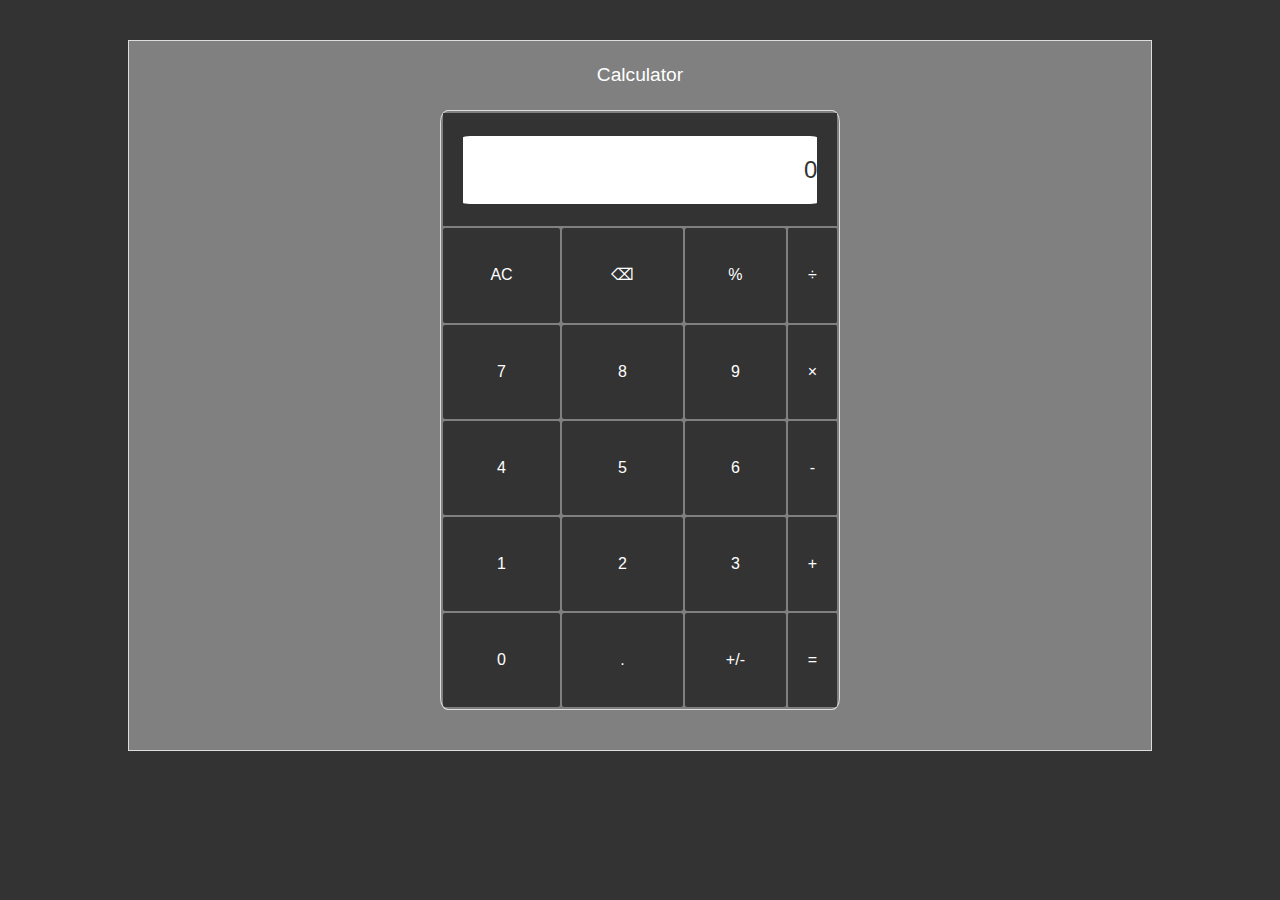
==== Calculator/Calculator.html @ d6988d82 "added functionality to the calculator" ====
<!DOCTYPE html>
<html lang="en">

<head>
    <meta charset="UTF-8" />
    <meta name="viewport" content="width=device-width, initial-scale=1.0" />
    <title>Calculator</title>
    <link rel="stylesheet" href="Calculator.css" />
</head>
<body>
    <div class="container" id="container">
        <header class="header">
            <h1>Calculator</h1>
        </header>
            <table class="calculator" id="calculator">
                <tr class="result">
                    <td colspan="4">
                        <input type="text" id="result" value="0">
                    </td>
                </tr>
                <tr class="first-row">
                    <td><button id="clear">AC</button></td>
                    <td><button id="backspace">⌫</button></td>
                    <td><button id="percentage" class=".operator">%</button></td>
                    <td><button id="divide" class=".operator">÷</button></td>
                    </tr>
                    <tr class="second-row">
                        <td><button id="7" class=".number">7</button></td>
                        <td><button id="8" class=".number">8</button></td>
                        <td><button id="9" class=".number">9</button></td>
                        <td><button id="multiply" class=".operator">×</button></td>
                    </tr>
                    <tr class="third-row">
                        <td><button id="4" class=".number">4</button></td>
                        <td><button id="5" class=".number">5</button></td>
                        <td><button id="6" class=".number">6</button></td>
                        <td><button id="subtract" class=".operator">-</button></td>
                    </tr>
                    <tr class="fourth-row">
                        <td><button id="1" class=".number">1</button></td>
                        <td><button id="2" class=".number">2</button></td>
                        <td><button id="3" class=".number">3</button></td>
                        <td><button id="add" class=".operator">+</button></td>
                    </tr>
                    <tr class="last-row">
                        <td><button id="0" class=".number">0</button></td>
                        <td><button id="decimal">.</button></td>
                        <td><button id="sign">+/-</button></td>
                        <td colspan="2"><button id="equals">=</button></td>
                    </tr>
            </table>
    </div>
    </div>
    <script src="Calculator.js"></script>
</body>

</html>
---- Calculator/Calculator.css ----
/* Modified CSS Reset */
@import "modern-normalize";

/* Global Styles */
:root {
  line-height: 1.5;
}

/* Box-sizing */
*,
*::before,
*::after {
  box-sizing: border-box;
}

/* Reset Margin and Padding */
* {
  margin: 0;
  padding: 0;
}

/* Typography */
body {
  line-height: 1.5;
  -webkit-font-smoothing: antialiased;
}

/* Media Defaults */
img,
picture,
video,
canvas,
svg {
  display: block;
  max-width: 100%;
}

img {
  max-inline-size: 100%;
}

/* Form Elements */
input,
button,
textarea,
select {
  font: inherit;
}

/* Text Overflow */
p,
h1,
h2,
h3,
h4,
h5,
h6 {
  overflow-wrap: break-word;
  font-size: inherit;
  font-weight: inherit;
}

/* Reset Margins */
h1,
h2,
h3,
h4,
h5,
figure,
p,
ol,
ul {
  margin: 0;
}

ol[role="list"],
ul[role="list"] {
  list-style: none;
  padding-inline: 0;
}

/* Root Stacking Context */
#root,
#__next {
  isolation: isolate;
}

/* Body Styling */
body {
  font-family: -apple-system, BlinkMacSystemFont, "Segoe UI", Roboto, Oxygen,
    Ubuntu, Cantarell, "Open Sans", "Helvetica Neue", sans-serif;
  background-color: #333;
  margin:0;
  padding:0;
}
.container {
  width:80%;
  height:80%;
  margin: 40px auto;
  padding: 20px;
  background-color: #808080;
  border: 1px solid #ddd;
}
.header{
  background-color: #808080;
  color: #fff;
  text-align: center;
  font-size: 1.2rem;
  font-weight: lighter;
}
.calculator{
  border: 1px solid #ddd;
  background-color: #808080;
  width: 400px;
  height:600px;
  border-radius: 2%;
  margin: 20px auto;
  box-shadow: 0 2px 4px rgba(0, 0, 20%, 0.5);
}
.result{
  background-color: #333;
  text-align: center;
}
.result #result{
  color: #333;
  font-size: 1.5rem;
  border: none;
  border-radius: 2%;
  width: 90%;
  height: 60%;
  text-align: right;
  margin-bottom: 1px solid;
}
button{
  width: 100%;
  height: 100%;
  border: none;
  border-radius: 2%;
  background-color: #333;
  color: #fff;
  font-size: 1rem;
  font-weight: lighter;
  cursor: pointer;
}
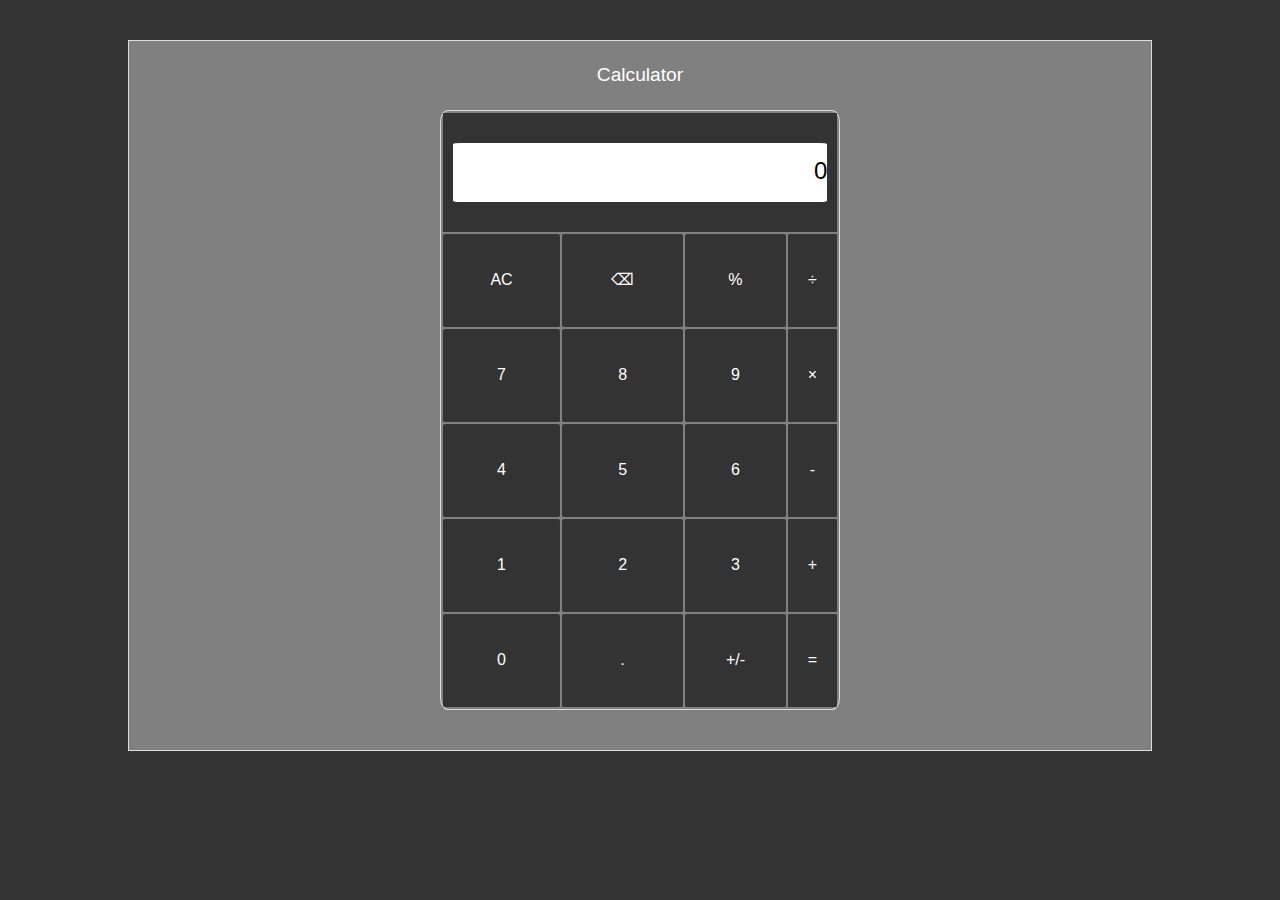
==== commit a94db301: "added p element for the result; added jasmine test to check the responsiveness of button" ====
--- a/Calculator/Calculator.html
+++ b/Calculator/Calculator.html
@@ -15,7 +15,7 @@
             <table class="calculator" id="calculator">
                 <tr class="result">
                     <td colspan="4">
-                        <input type="text" id="result" value="0">
+                        <p id="result">0</p>
                     </td>
                 </tr>
                 <tr class="first-row">
--- a/Calculator/Calculator.css
+++ b/Calculator/Calculator.css
@@ -119,18 +119,24 @@
 }
 .result{
   background-color: #333;
-  text-align: center;
+  border-radius: 2%;
+  margin-bottom: 1px solid;
+  width:70%;
+  height:20%
 }
-.result #result{
-  color: #333;
+
+.result p{
+  background-color: #fff;
   font-size: 1.5rem;
-  border: none;
   border-radius: 2%;
-  width: 90%;
-  height: 60%;
-  text-align: right;
-  margin-bottom: 1px solid;
-}
+  width: 95%;
+  height: 50%;
+  text-align:right;
+  margin-right: 10px;
+  margin-left: 10px;
+  padding-top: 10px;
+
+} 
 button{
   width: 100%;
   height: 100%;
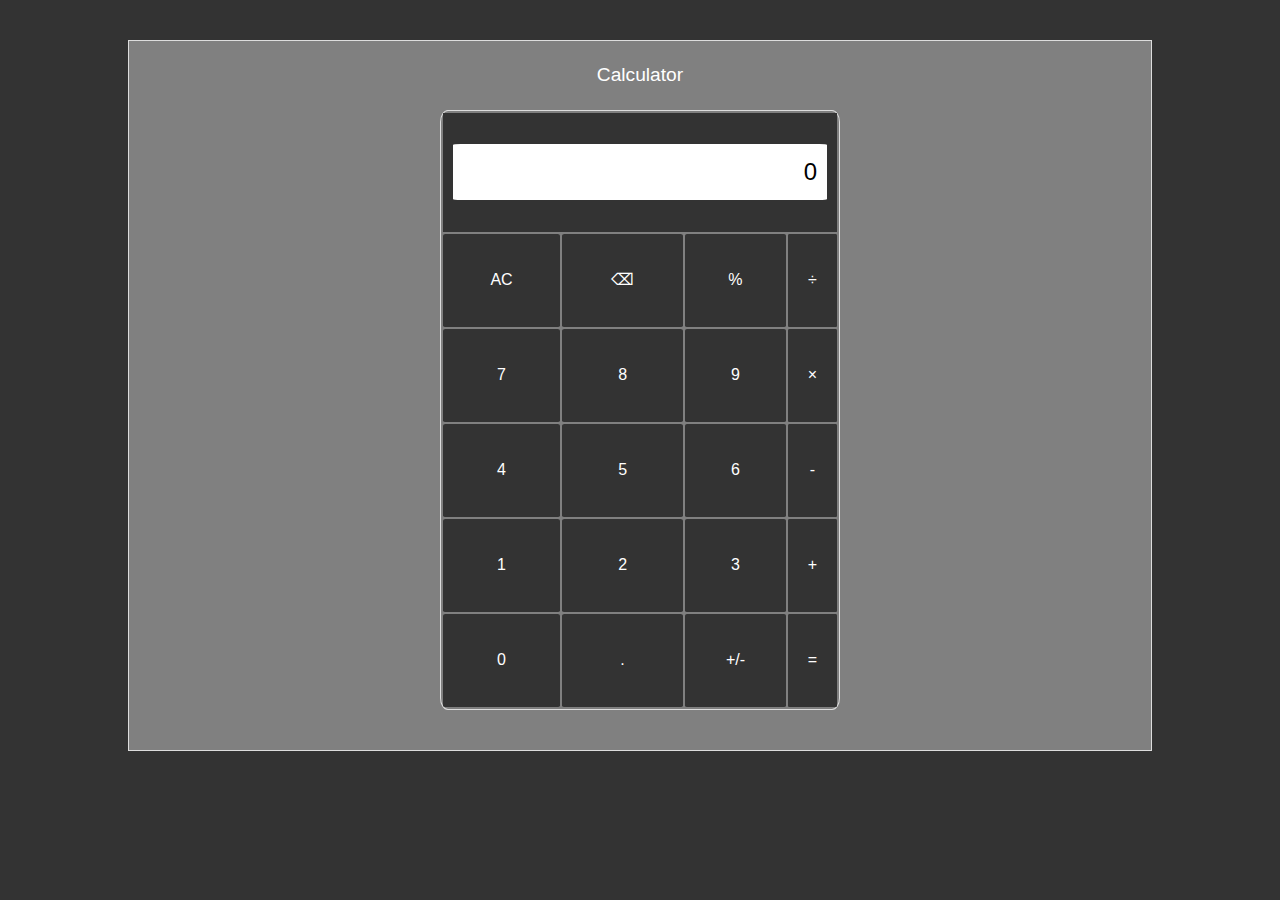
==== commit 1c4d0899: "added flex to the result window; overflow to clip the overflow of content out of the window; correct" ====
--- a/Calculator/Calculator.html
+++ b/Calculator/Calculator.html
@@ -12,46 +12,44 @@
         <header class="header">
             <h1>Calculator</h1>
         </header>
-            <table class="calculator" id="calculator">
-                <tr class="result">
-                    <td colspan="4">
-                        <p id="result">0</p>
-                    </td>
-                </tr>
-                <tr class="first-row">
-                    <td><button id="clear">AC</button></td>
-                    <td><button id="backspace">⌫</button></td>
-                    <td><button id="percentage" class=".operator">%</button></td>
-                    <td><button id="divide" class=".operator">÷</button></td>
-                    </tr>
-                    <tr class="second-row">
-                        <td><button id="7" class=".number">7</button></td>
-                        <td><button id="8" class=".number">8</button></td>
-                        <td><button id="9" class=".number">9</button></td>
-                        <td><button id="multiply" class=".operator">×</button></td>
-                    </tr>
-                    <tr class="third-row">
-                        <td><button id="4" class=".number">4</button></td>
-                        <td><button id="5" class=".number">5</button></td>
-                        <td><button id="6" class=".number">6</button></td>
-                        <td><button id="subtract" class=".operator">-</button></td>
-                    </tr>
-                    <tr class="fourth-row">
-                        <td><button id="1" class=".number">1</button></td>
-                        <td><button id="2" class=".number">2</button></td>
-                        <td><button id="3" class=".number">3</button></td>
-                        <td><button id="add" class=".operator">+</button></td>
-                    </tr>
-                    <tr class="last-row">
-                        <td><button id="0" class=".number">0</button></td>
-                        <td><button id="decimal">.</button></td>
-                        <td><button id="sign">+/-</button></td>
-                        <td colspan="2"><button id="equals">=</button></td>
-                    </tr>
-            </table>
-    </div>
+        <table class="calculator" id="calculator">
+            <tr class="result">
+                <td colspan="4">
+                    <p id="result">0</p>
+                </td>
+            </tr>
+            <tr class="first-row">
+                <td><button id="clear">AC</button></td>
+                <td><button id="backspace">⌫</button></td>
+                <td><button id="percentage" class="operator">%</button></td>
+                <td><button id="divide" class="operator">÷</button></td>
+            </tr>
+            <tr class="second-row">
+                <td><button id="7" class="number">7</button></td>
+                <td><button id="8" class="number">8</button></td>
+                <td><button id="9" class="number">9</button></td>
+                <td><button id="multiply" class="operator">×</button></td>
+            </tr>
+            <tr class="third-row">
+                <td><button id="4" class="number">4</button></td>
+                <td><button id="5" class="number">5</button></td>
+                <td><button id="6" class="number">6</button></td>
+                <td><button id="subtract" class="operator">-</button></td>
+            </tr>
+            <tr class="fourth-row">
+                <td><button id="1" class="number">1</button></td>
+                <td><button id="2" class="number">2</button></td>
+                <td><button id="3" class="number">3</button></td>
+                <td><button id="add" class="operator">+</button></td>
+            </tr>
+            <tr class="last-row">
+                <td><button id="0" class="number">0</button></td>
+                <td><button id="decimal">.</button></td>
+                <td><button id="sign">+/-</button></td>
+                <td colspan="2"><button id="equals">=</button></td>
+            </tr>
+        </table>
     </div>
     <script src="Calculator.js"></script>
 </body>
-
-</html>+</html>
--- a/Calculator/Calculator.css
+++ b/Calculator/Calculator.css
@@ -129,12 +129,14 @@
   background-color: #fff;
   font-size: 1.5rem;
   border-radius: 2%;
-  width: 95%;
-  height: 50%;
-  text-align:right;
+  overflow: hidden;        
+  display: flex;          
+  justify-content: flex-end; 
+  align-items: center;          
+  box-sizing: border-box;
+  padding: 10px;
+  margin-left: 10px;
   margin-right: 10px;
-  margin-left: 10px;
-  padding-top: 10px;
 
 } 
 button{
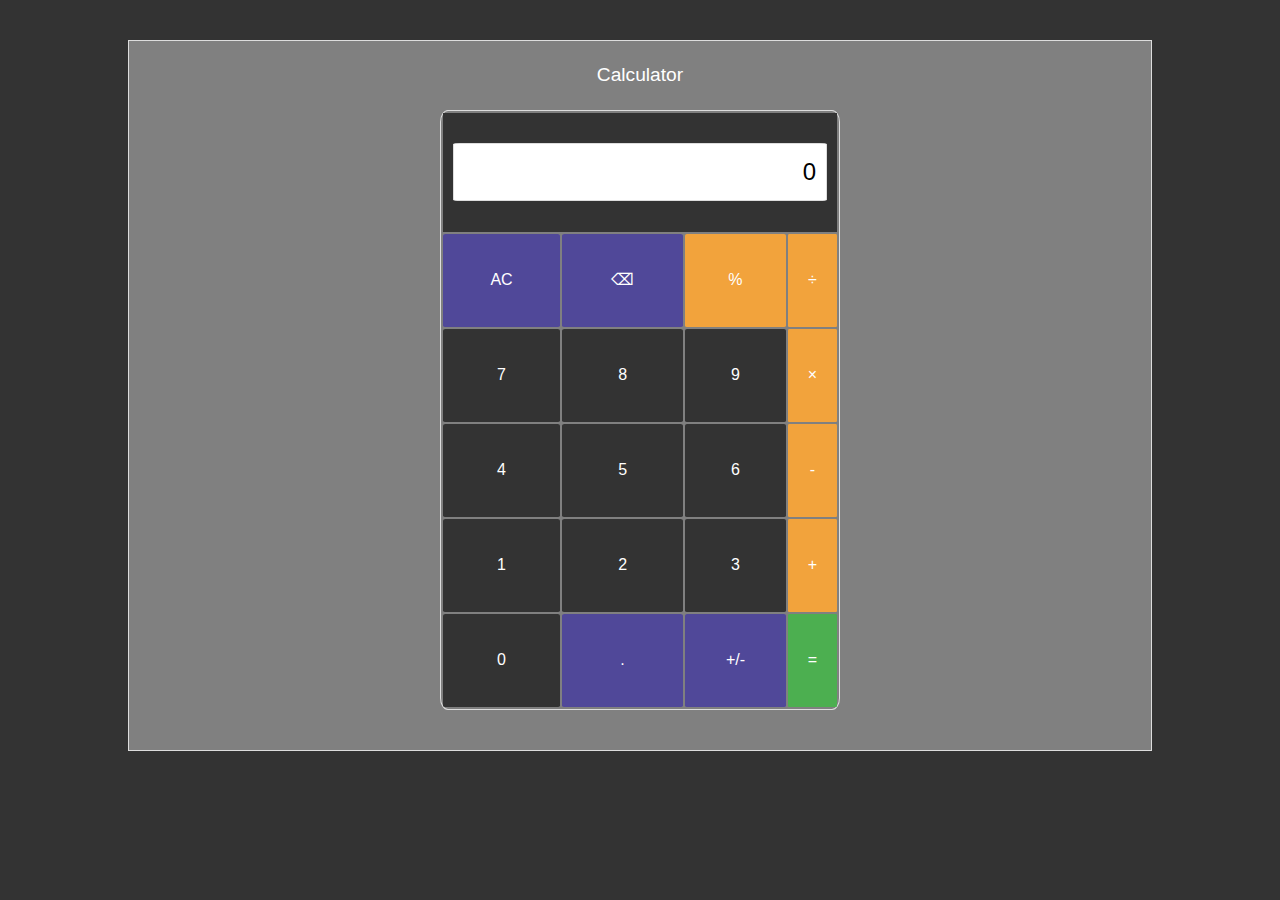
==== commit cf314596: "Updated the JavaScript to add and remove the active class to the operator buttons:" ====
--- a/Calculator/Calculator.html
+++ b/Calculator/Calculator.html
@@ -21,7 +21,7 @@
             <tr class="first-row">
                 <td><button id="clear">AC</button></td>
                 <td><button id="backspace">⌫</button></td>
-                <td><button id="percentage" class="operator">%</button></td>
+                <td><button id="remainder" class="operator">%</button></td>
                 <td><button id="divide" class="operator">÷</button></td>
             </tr>
             <tr class="second-row">
--- a/Calculator/Calculator.css
+++ b/Calculator/Calculator.css
@@ -90,56 +90,60 @@
   font-family: -apple-system, BlinkMacSystemFont, "Segoe UI", Roboto, Oxygen,
     Ubuntu, Cantarell, "Open Sans", "Helvetica Neue", sans-serif;
   background-color: #333;
-  margin:0;
-  padding:0;
+  margin: 0;
+  padding: 0;
 }
 .container {
-  width:80%;
-  height:80%;
+  width: 80%;
+  height: 80%;
   margin: 40px auto;
   padding: 20px;
   background-color: #808080;
   border: 1px solid #ddd;
 }
-.header{
+.header {
   background-color: #808080;
   color: #fff;
   text-align: center;
   font-size: 1.2rem;
   font-weight: lighter;
 }
-.calculator{
+.calculator {
   border: 1px solid #ddd;
   background-color: #808080;
   width: 400px;
-  height:600px;
+  height: 600px;
   border-radius: 2%;
   margin: 20px auto;
   box-shadow: 0 2px 4px rgba(0, 0, 20%, 0.5);
 }
-.result{
+.result {
   background-color: #333;
   border-radius: 2%;
   margin-bottom: 1px solid;
-  width:70%;
-  height:20%
+  width: 70%;
+  height: 20%;
 }
 
-.result p{
+.result p {
   background-color: #fff;
   font-size: 1.5rem;
   border-radius: 2%;
-  overflow: hidden;        
-  display: flex;          
-  justify-content: flex-end; 
-  align-items: center;          
+  overflow: hidden;
+  display: flex;
+  justify-content: flex-end;
+  align-items: center;
   box-sizing: border-box;
   padding: 10px;
   margin-left: 10px;
   margin-right: 10px;
-
-} 
-button{
+  width: 100%;
+  min-width: 374px;
+  min-height: 56px;
+  max-width: 374px;
+  border: 1px solid #ddd;
+}
+button {
   width: 100%;
   height: 100%;
   border: none;
@@ -149,4 +153,43 @@
   font-size: 1rem;
   font-weight: lighter;
   cursor: pointer;
-}+}
+
+button.operator {
+  background-color: #f2a33c;
+  color: #fff;
+}
+
+button#decimal,
+button#sign,
+button#equals,
+button#clear,
+button#backspace {
+  background-color: #504899;
+  color: #fff;
+}
+
+button#equals {
+  background-color: #4caf50;
+}
+
+/* Active state styles for buttons */
+button:active{
+  background-color: #555;
+}
+button.operator:active {
+  background-color: #e67e73; /* Change to a darker color when clicked */
+}
+#equals:active {
+  background-color: #3e8e41;
+}
+
+button#decimal:active,
+button#sign:active,
+button#clear:active{
+  background-color: #3b3f4e; /* Change to a darker color when clicked
+      */
+}
+#backspace:active {
+  background-color: #3b3f4e;
+}
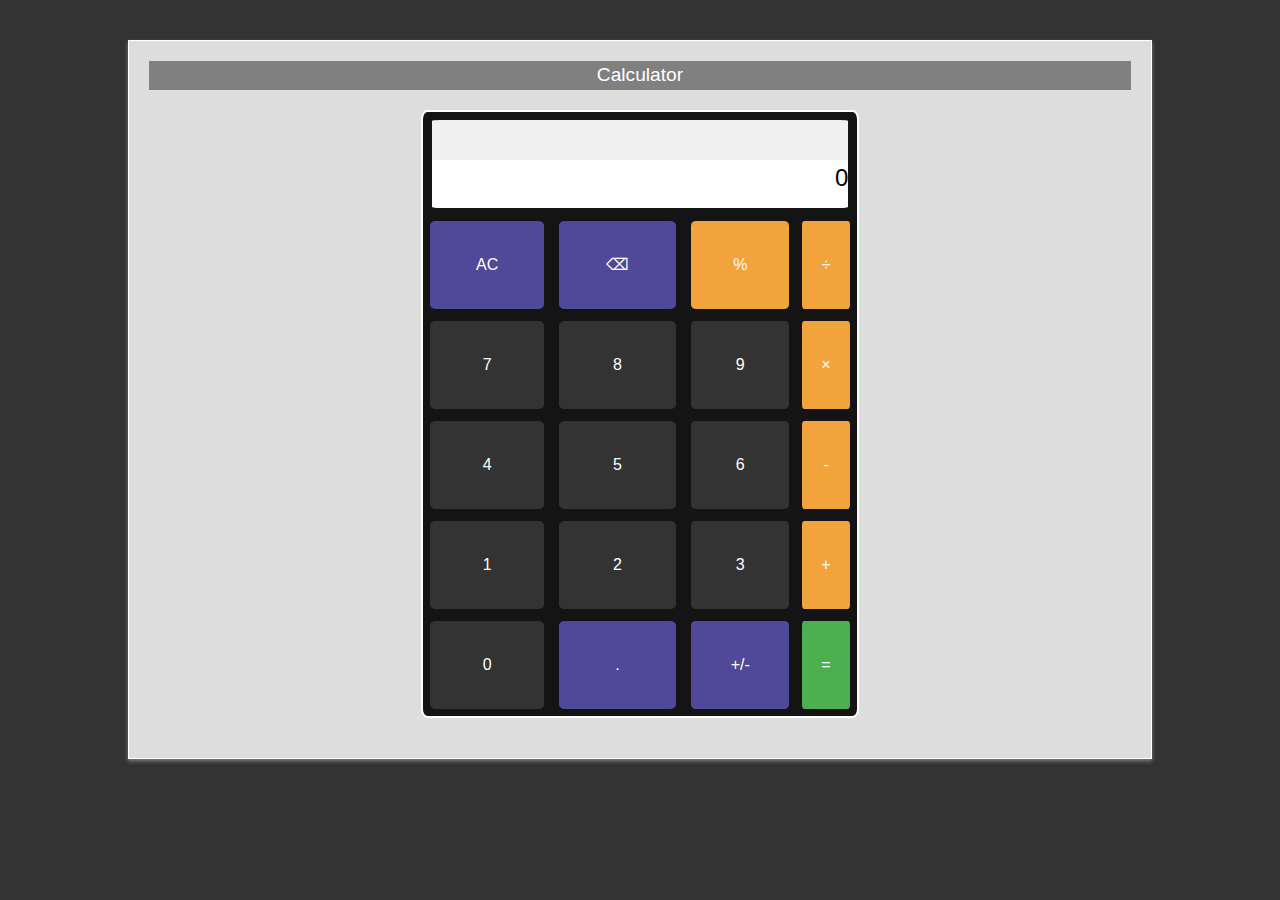
==== commit ebe19bea: "final changes" ====
--- a/Calculator/Calculator.html
+++ b/Calculator/Calculator.html
@@ -1,55 +1,57 @@
 <!DOCTYPE html>
 <html lang="en">
-
-<head>
+  <head>
     <meta charset="UTF-8" />
     <meta name="viewport" content="width=device-width, initial-scale=1.0" />
     <title>Calculator</title>
     <link rel="stylesheet" href="Calculator.css" />
-</head>
-<body>
+  </head>
+  <body>
     <div class="container" id="container">
-        <header class="header">
-            <h1>Calculator</h1>
-        </header>
-        <table class="calculator" id="calculator">
-            <tr class="result">
-                <td colspan="4">
-                    <p id="result">0</p>
-                </td>
-            </tr>
-            <tr class="first-row">
-                <td><button id="clear">AC</button></td>
-                <td><button id="backspace">⌫</button></td>
-                <td><button id="remainder" class="operator">%</button></td>
-                <td><button id="divide" class="operator">÷</button></td>
-            </tr>
-            <tr class="second-row">
-                <td><button id="7" class="number">7</button></td>
-                <td><button id="8" class="number">8</button></td>
-                <td><button id="9" class="number">9</button></td>
-                <td><button id="multiply" class="operator">×</button></td>
-            </tr>
-            <tr class="third-row">
-                <td><button id="4" class="number">4</button></td>
-                <td><button id="5" class="number">5</button></td>
-                <td><button id="6" class="number">6</button></td>
-                <td><button id="subtract" class="operator">-</button></td>
-            </tr>
-            <tr class="fourth-row">
-                <td><button id="1" class="number">1</button></td>
-                <td><button id="2" class="number">2</button></td>
-                <td><button id="3" class="number">3</button></td>
-                <td><button id="add" class="operator">+</button></td>
-            </tr>
-            <tr class="last-row">
-                <td><button id="0" class="number">0</button></td>
-                <td><button id="decimal">.</button></td>
-                <td><button id="sign">+/-</button></td>
-                <td colspan="2"><button id="equals">=</button></td>
-            </tr>
-        </table>
+      <header class="header">
+        <h1>Calculator</h1>
+      </header>
+      <table class="calculator" id="calculator">
+        <tr>
+          <td colspan="4" class="result-td">
+            <div class="result">
+              <div id="calculation-sequence" class="calculation-sequence"></div>
+              <div id="display" class="display">0</div>
+            </div>
+          </td>
+        </tr>
+        <tr class="first-row">
+          <td><button id="clear">AC</button></td>
+          <td><button id="backspace">⌫</button></td>
+          <td><button id="remainder" class="operator">%</button></td>
+          <td><button id="divide" class="operator">÷</button></td>
+        </tr>
+        <tr class="second-row">
+          <td><button id="7" class="number">7</button></td>
+          <td><button id="8" class="number">8</button></td>
+          <td><button id="9" class="number">9</button></td>
+          <td><button id="multiply" class="operator">×</button></td>
+        </tr>
+        <tr class="third-row">
+          <td><button id="4" class="number">4</button></td>
+          <td><button id="5" class="number">5</button></td>
+          <td><button id="6" class="number">6</button></td>
+          <td><button id="subtract" class="operator">-</button></td>
+        </tr>
+        <tr class="fourth-row">
+          <td><button id="1" class="number">1</button></td>
+          <td><button id="2" class="number">2</button></td>
+          <td><button id="3" class="number">3</button></td>
+          <td><button id="add" class="operator">+</button></td>
+        </tr>
+        <tr class="last-row">
+          <td><button id="0" class="number">0</button></td>
+          <td><button id="decimal">.</button></td>
+          <td><button id="operatorSign">+/-</button></td>
+          <td colspan="2"><button id="equals">=</button></td>
+        </tr>
+      </table>
     </div>
-    <script src="Calculator.js"></script>
-</body>
+    <script src="Calculator.css"></script>
+  </body>
 </html>
--- a/Calculator/Calculator.css
+++ b/Calculator/Calculator.css
@@ -98,8 +98,9 @@
   height: 80%;
   margin: 40px auto;
   padding: 20px;
-  background-color: #808080;
-  border: 1px solid #ddd;
+  background-color: #ddd;
+  border: 1px solid #fff;
+  box-shadow:0 2px 4px rgba(207, 207, 223, 0.5);
 }
 .header {
   background-color: #808080;
@@ -108,46 +109,62 @@
   font-size: 1.2rem;
   font-weight: lighter;
 }
+
 .calculator {
-  border: 1px solid #ddd;
-  background-color: #808080;
-  width: 400px;
-  height: 600px;
-  border-radius: 2%;
+  border: 2px solid #fff;
+  background-color: #141414; 
+  width: 27rem;
+  height: 38rem;
+  padding-left: 5.5px;
+  border-radius: 1.5%;
   margin: 20px auto;
   box-shadow: 0 2px 4px rgba(0, 0, 20%, 0.5);
 }
+.result-td{
+  height: 100px;
+}
 .result {
-  background-color: #333;
-  border-radius: 2%;
-  margin-bottom: 1px solid;
-  width: 70%;
-  height: 20%;
-}
-
-.result p {
   background-color: #fff;
+  width: 80%;
+  display: inline;
   font-size: 1.5rem;
-  border-radius: 2%;
+  font-weight: lighter;
+  text-align: right;
   overflow: hidden;
-  display: flex;
-  justify-content: flex-end;
-  align-items: center;
+  text-overflow: ellipsis;
+  white-space:nowrap;
   box-sizing: border-box;
-  padding: 10px;
-  margin-left: 10px;
-  margin-right: 10px;
-  width: 100%;
-  min-width: 374px;
-  min-height: 56px;
-  max-width: 374px;
-  border: 1px solid #ddd;
-}
+}
+
+.calculation-sequence{
+  margin-bottom: none;
+  min-height: 30px; /* Ensure consistent size */
+  padding: 0px;
+  background-color: #f0f0f0;
+  min-height: 2.5rem;
+  min-width: 26rem;
+  border-top-left-radius: 2%;
+  border-top-right-radius: 2%;
+  margin-left: 2px;
+  margin-right: 7px;
+}
+.display {
+  min-height: 30px; /* Ensure consistent size */
+  padding: 0px;
+  background-color: #fff;
+  min-width: 26rem;
+  min-height: 3rem;
+  border-bottom-left-radius: 2%;
+  border-bottom-right-radius: 2%;
+  margin-left: 2px;
+  margin-right: 7px;
+}
+
 button {
-  width: 100%;
-  height: 100%;
+  width: 90%;
+  height: 90%;
   border: none;
-  border-radius: 2%;
+  border-radius: 5%;
   background-color: #333;
   color: #fff;
   font-size: 1rem;
@@ -161,7 +178,7 @@
 }
 
 button#decimal,
-button#sign,
+button#operatorSign,
 button#equals,
 button#clear,
 button#backspace {
@@ -174,7 +191,7 @@
 }
 
 /* Active state styles for buttons */
-button:active{
+button:active {
   background-color: #555;
 }
 button.operator:active {
@@ -185,8 +202,8 @@
 }
 
 button#decimal:active,
-button#sign:active,
-button#clear:active{
+button#operatorSign:active,
+button#clear:active {
   background-color: #3b3f4e; /* Change to a darker color when clicked
       */
 }
